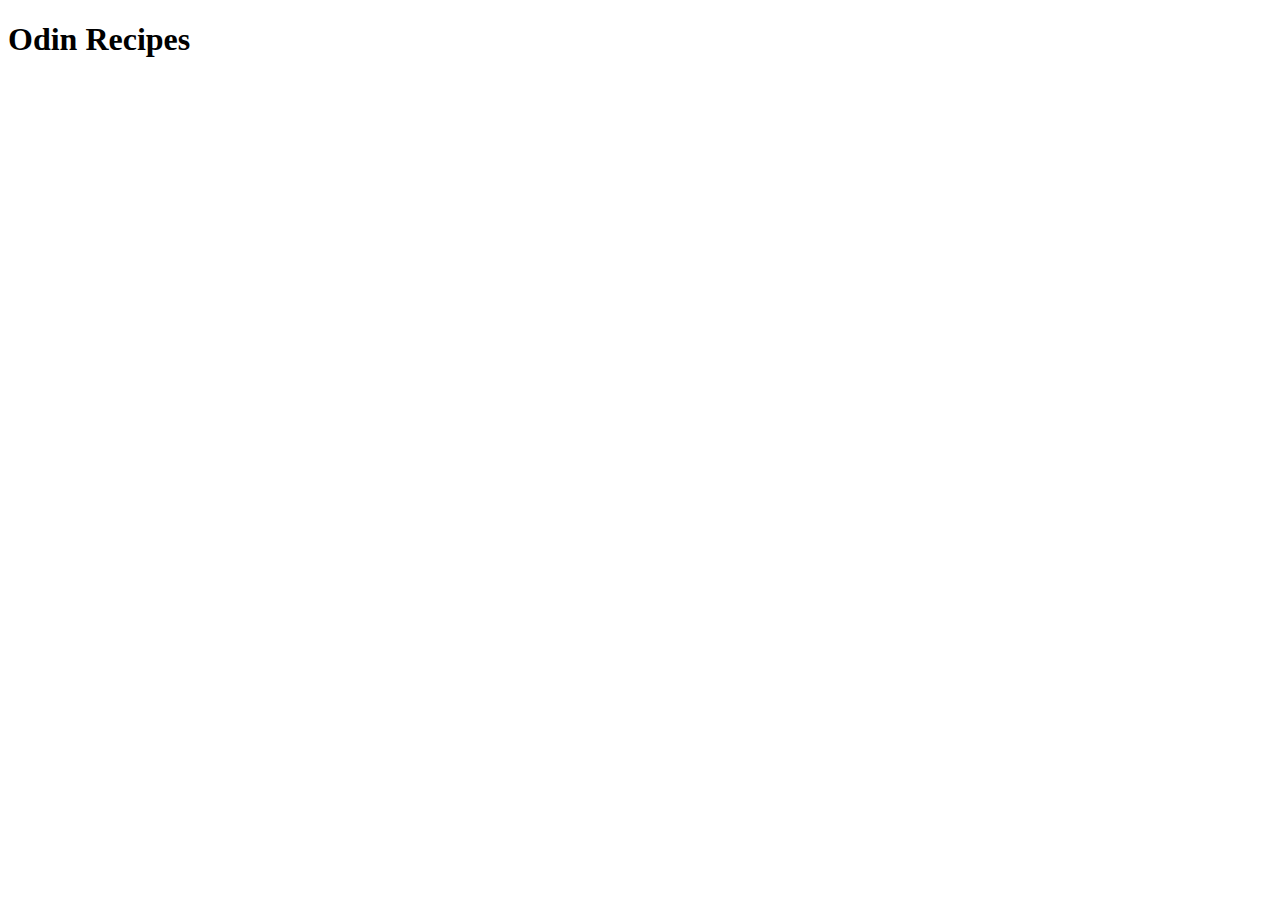
==== index.html @ 9057875e "Update index" ====
<!DOCTYPE html>
<html lang="en">
<head>
    <meta charset="UTF-8">
    <!-- <meta http-equiv="X-UA-Compatible" content="IE=edge"> -->
    <!-- <meta name="viewport" content="width=device-width, initial-scale=1.0"> -->
    <title>Index</title>
</head>
<body>
    <h1>Odin Recipes</h1>
</body>
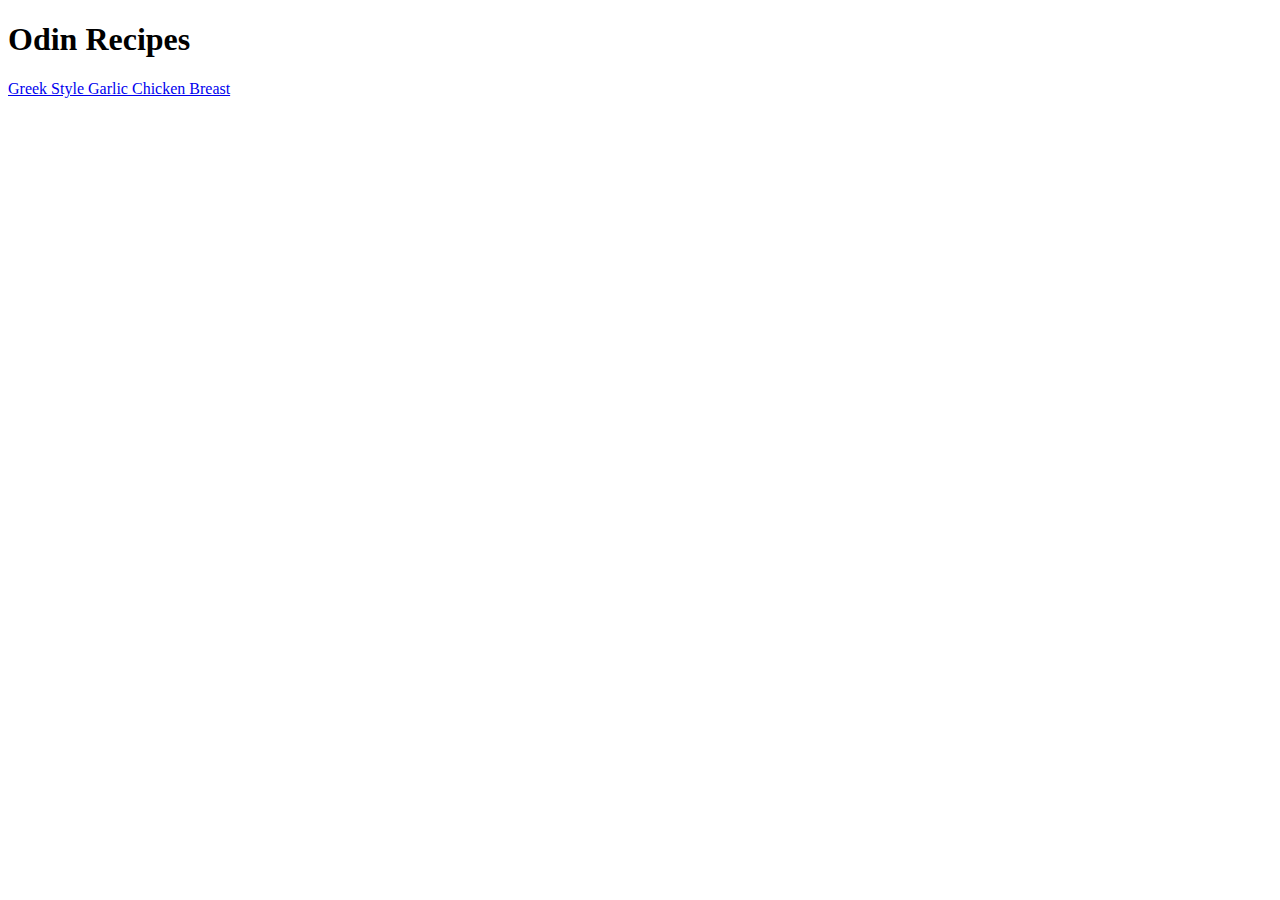
==== commit 7ceb4af4: "Update chicken recipe" ====
--- a/index.html
+++ b/index.html
@@ -1,11 +1,13 @@
 <!DOCTYPE html>
 <html lang="en">
+
 <head>
-    <meta charset="UTF-8">
-    <!-- <meta http-equiv="X-UA-Compatible" content="IE=edge"> -->
-    <!-- <meta name="viewport" content="width=device-width, initial-scale=1.0"> -->
-    <title>Index</title>
+  <meta charset="UTF-8">
+  <title>Index</title>
 </head>
+
 <body>
-    <h1>Odin Recipes</h1>
+  <h1>Odin Recipes</h1>
+  <a href="./recipes/greek-style-garlic-chicken-breast.html">Greek Style Garlic Chicken Breast</a>
+
 </body>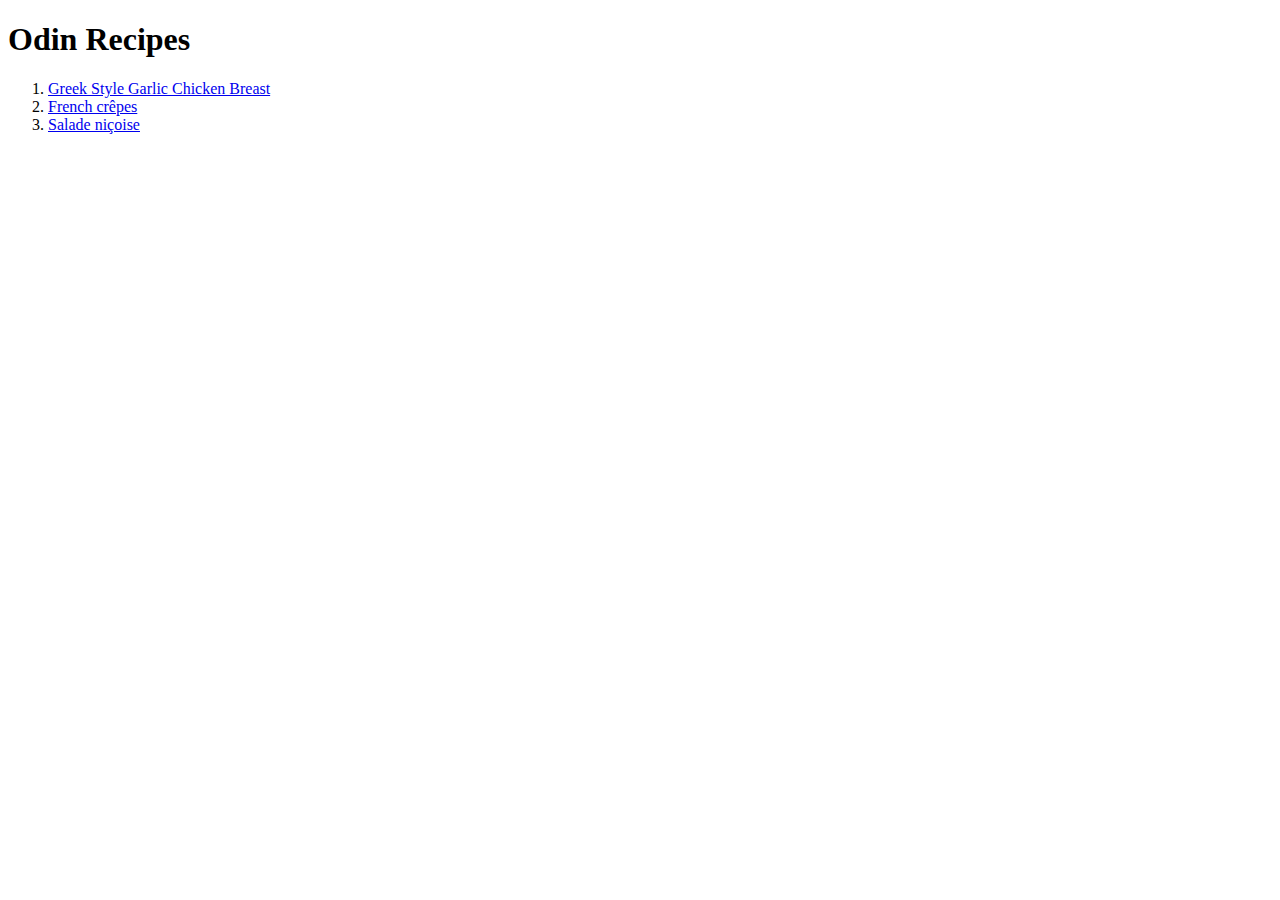
==== commit e2a20486: "Add 2 recipes and update the index adequately" ====
--- a/index.html
+++ b/index.html
@@ -8,6 +8,11 @@
 
 <body>
   <h1>Odin Recipes</h1>
-  <a href="./recipes/greek-style-garlic-chicken-breast.html">Greek Style Garlic Chicken Breast</a>
+  <ol>
+    <li><a href="./recipes/greek-style-garlic-chicken-breast.html">Greek Style Garlic Chicken Breast</a></li>
+    <li><a href="./recipes/french-crepes.html">French crêpes</a></li>
+    <li><a href="./recipes/salade-nicoise.html">Salade niçoise</a></li>
+  </ol>
+  
 
 </body>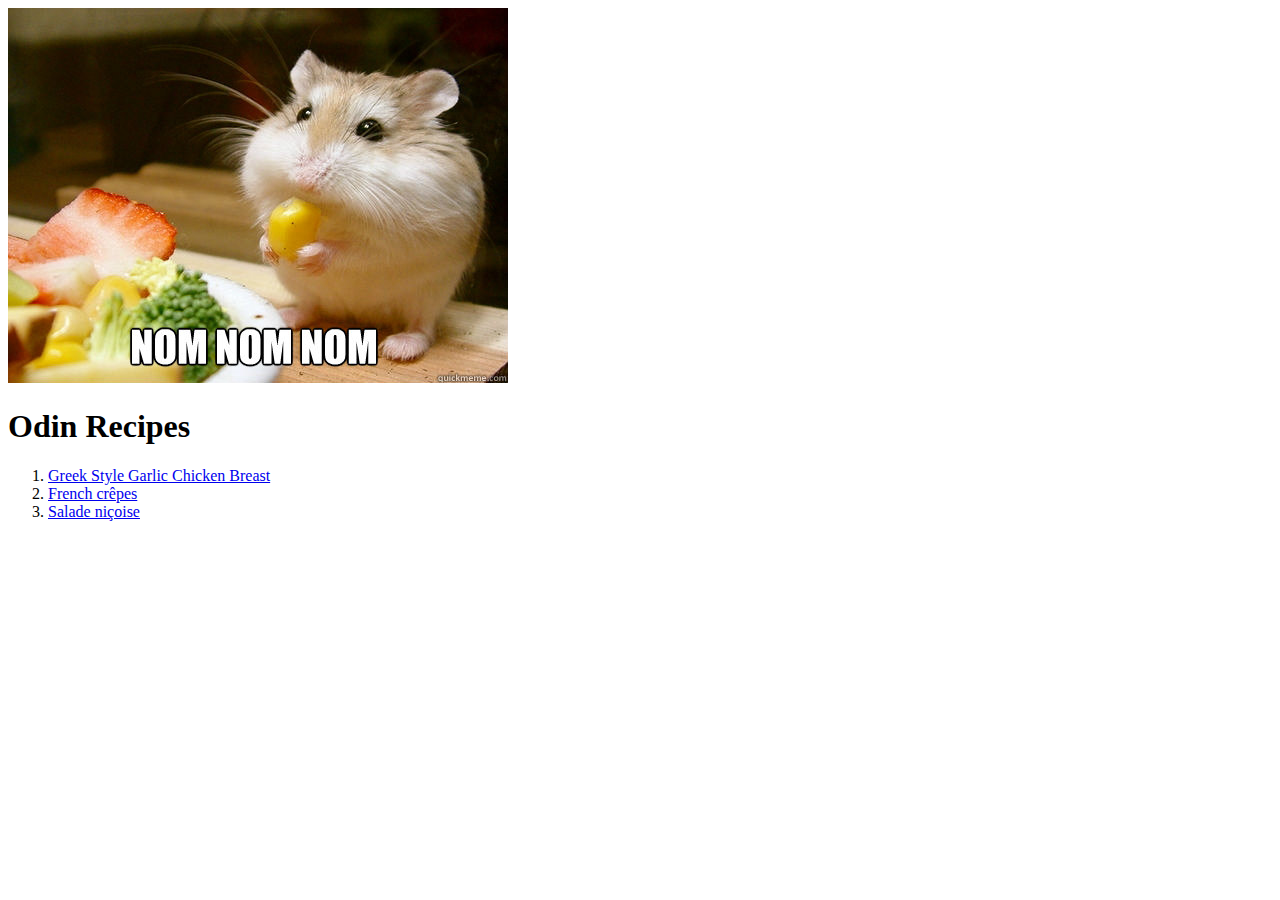
==== commit cf25e89a: "Add index image" ====
--- a/index.html
+++ b/index.html
@@ -7,6 +7,7 @@
 </head>
 
 <body>
+  <img src="./images/nom.jpg" alt="A cute mouse eating a grain of corn." />
   <h1>Odin Recipes</h1>
   <ol>
     <li><a href="./recipes/greek-style-garlic-chicken-breast.html">Greek Style Garlic Chicken Breast</a></li>
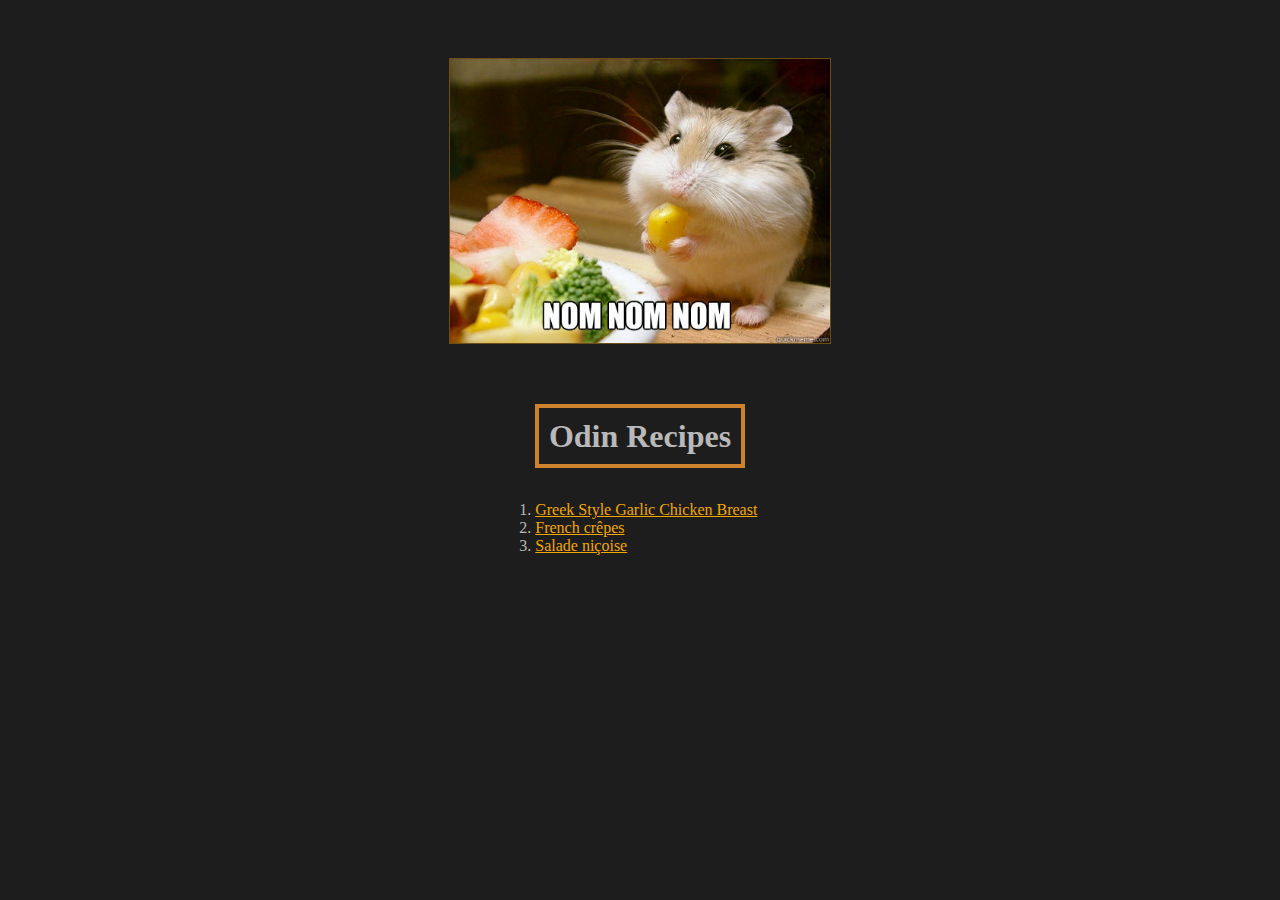
==== commit 50b809fb: "Add css to all pages (index and 3 recipes)" ====
--- a/index.html
+++ b/index.html
@@ -4,16 +4,17 @@
 <head>
   <meta charset="UTF-8">
   <title>Index</title>
+  <link rel="stylesheet" href="styles.css">
 </head>
 
 <body>
-  <img src="./images/nom.jpg" alt="A cute mouse eating a grain of corn." />
-  <h1>Odin Recipes</h1>
-  <ol>
-    <li><a href="./recipes/greek-style-garlic-chicken-breast.html">Greek Style Garlic Chicken Breast</a></li>
-    <li><a href="./recipes/french-crepes.html">French crêpes</a></li>
-    <li><a href="./recipes/salade-nicoise.html">Salade niçoise</a></li>
-  </ol>
-  
-
+  <div class="main">
+    <img src="./images/nom.jpg" alt="A cute mouse eating a grain of corn." class="welcome-image" />
+    <h1><span class="title">Odin Recipes</span></h1>
+    <ol>
+      <li><a href="./recipes/greek-style-garlic-chicken-breast.html">Greek Style Garlic Chicken Breast</a></li>
+      <li><a href="./recipes/french-crepes.html">French crêpes</a></li>
+      <li><a href="./recipes/salade-nicoise.html">Salade niçoise</a></li>
+    </ol>
+  </div>
 </body>--- a/styles.css
+++ b/styles.css
@@ -0,0 +1,59 @@
+body {
+  background-color: #1d1d1d;
+  color: #b9b9b9;
+  font-family: Cambria, Cochin, Georgia, Times, 'Times New Roman', serif
+}
+
+a:link {
+  color: #f3a702;
+}
+
+a:active {
+  color: #ff9d1d;
+
+}
+
+a:visited {
+  color: #8d6101
+}
+
+div.main {
+  width: 50%;
+  padding-top: 50px;
+  padding-bottom: 50px;
+  margin: 0 auto;
+  text-align: center;
+}
+
+img {
+  border: 1px solid #6b4d15;
+  margin: 0 auto;
+  text-align: center;
+}
+
+.welcome-image {
+  height: auto;
+  width: 60%;
+  max-width: 50vmin;
+}
+
+.title {
+  padding: 10px 10px;
+  border: 4px solid #ce822c;
+}
+
+h1 {
+  margin-top: 70px;
+  margin-bottom: 30px;
+}
+
+h2 {
+  margin-top: 30px;
+  margin-bottom: 0px;
+}
+
+ol, ul {
+  display: inline-block;
+  text-align: left;
+  padding: 0 0 0 2%;
+}